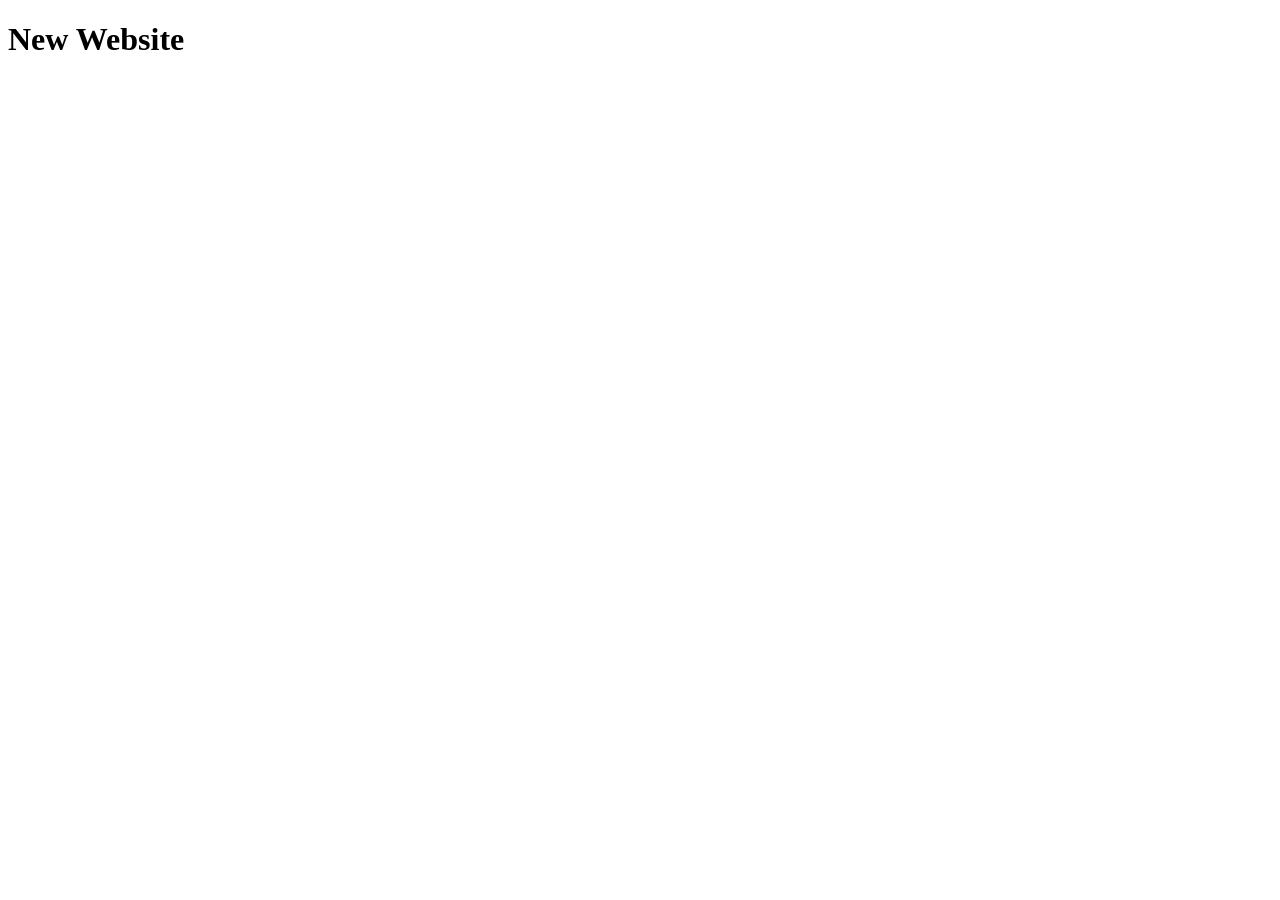
==== index.html @ 84b69ec2 "Rename website.html to index.html" ====
<!DOCTYPE html>
<html lang="en">
<head>
    <meta charset="UTF-8">
    <meta name="viewport" content="width=device-width, initial-scale=1.0">
    <title>My First Website</title>
</head>
<body>
    <h1>New Website</h1>
</body>
</html>
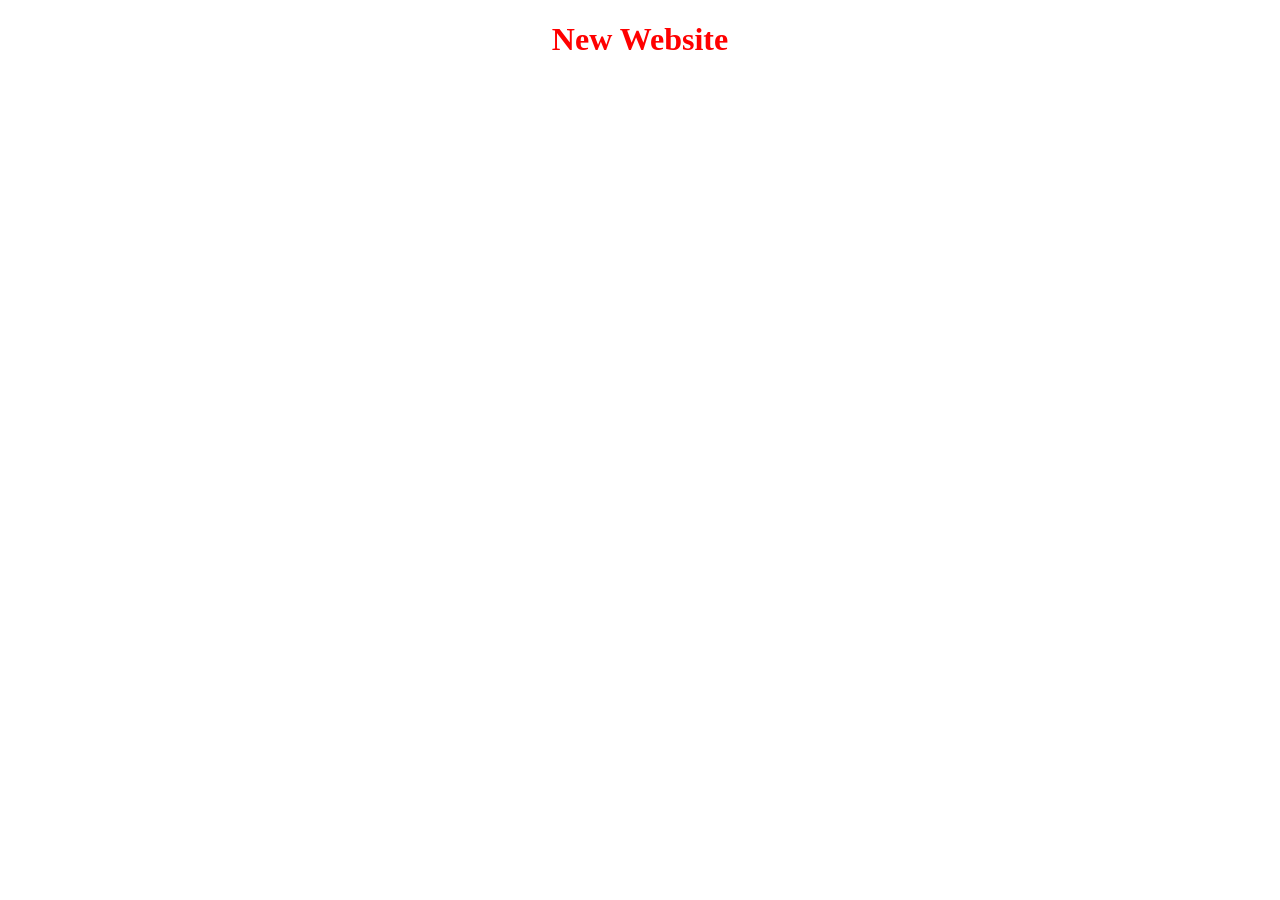
==== commit 2719ef8d: "Update index.html" ====
--- a/index.html
+++ b/index.html
@@ -4,6 +4,7 @@
     <meta charset="UTF-8">
     <meta name="viewport" content="width=device-width, initial-scale=1.0">
     <title>My First Website</title>
+    <link rel="stylesheet" href="style.css">
 </head>
 <body>
     <h1>New Website</h1>
--- a/style.css
+++ b/style.css
@@ -0,0 +1,4 @@
+h1{
+    color: red;
+    text-align: center;
+}
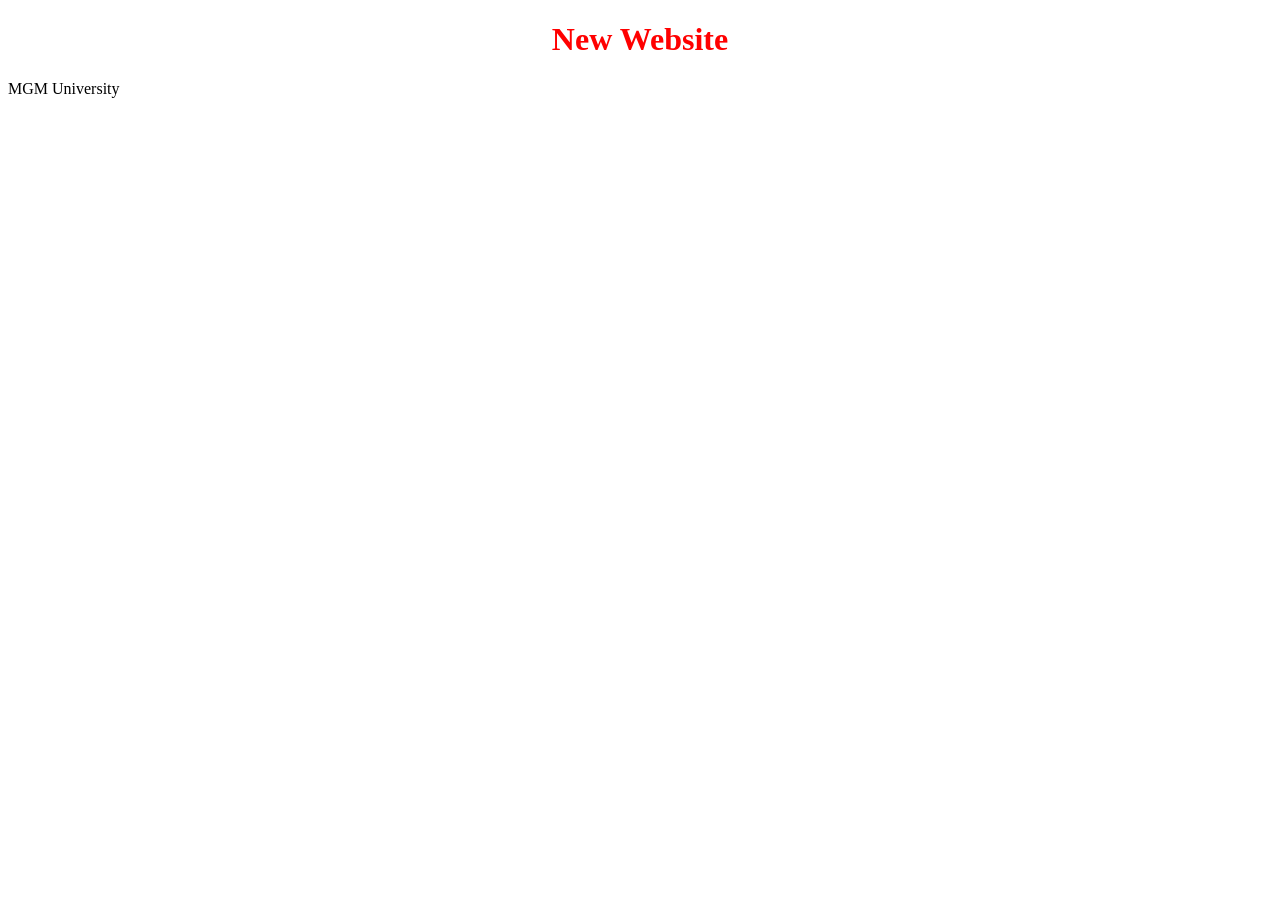
==== commit 997e64fa: "Update index.html" ====
--- a/index.html
+++ b/index.html
@@ -8,5 +8,6 @@
 </head>
 <body>
     <h1>New Website</h1>
+    <p>MGM University</p>
 </body>
 </html>
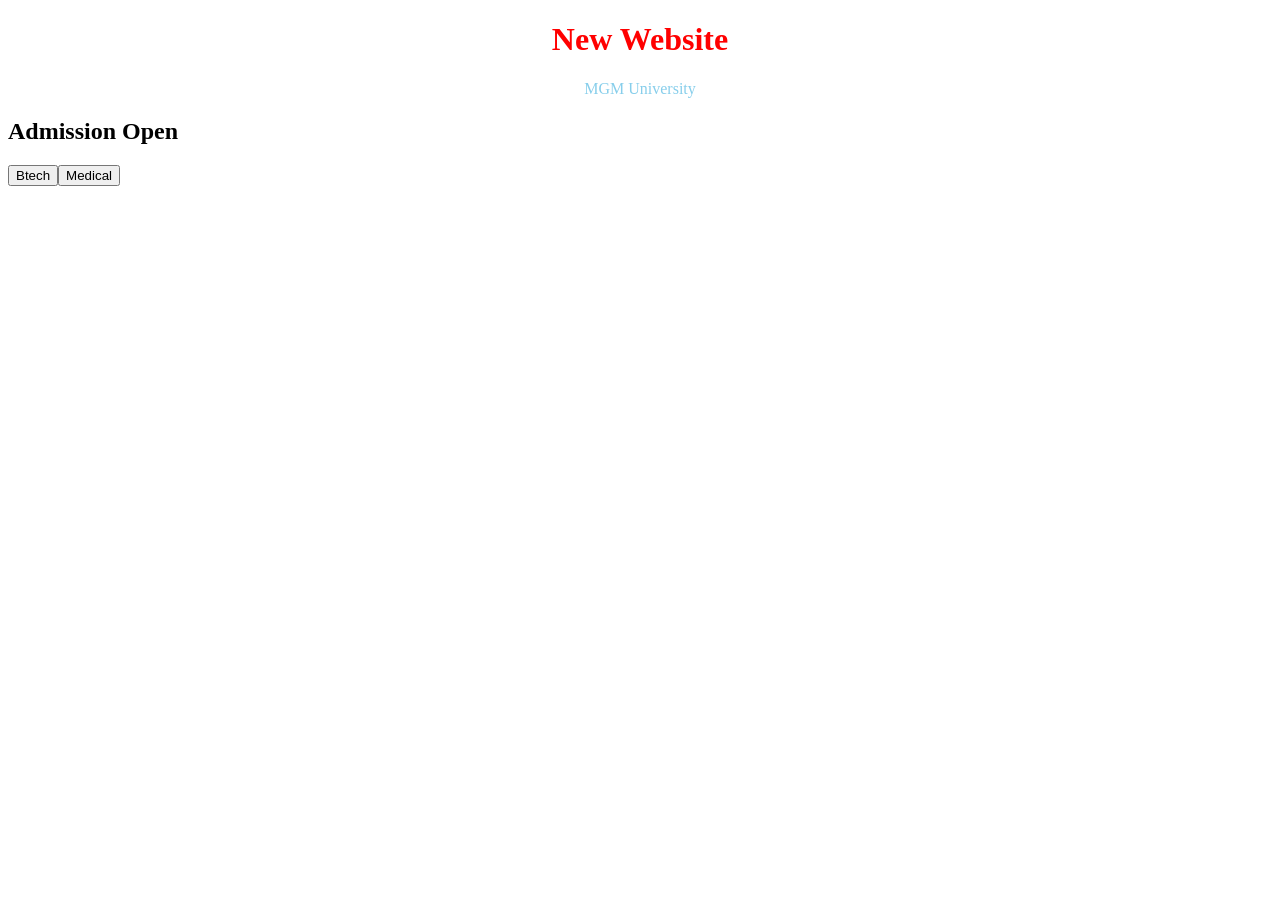
==== commit 4c53a53d: "Update index.html" ====
--- a/index.html
+++ b/index.html
@@ -9,5 +9,7 @@
 <body>
     <h1>New Website</h1>
     <p>MGM University</p>
+    <h2>Admission Open</h2>
+    <button>Btech</button><button>Medical</button>
 </body>
 </html>
--- a/style.css
+++ b/style.css
@@ -1,4 +1,8 @@
 h1{
     color: red;
     text-align: center;
-}+}
+p{
+    color: skyblue;
+    text-align: center;
+}
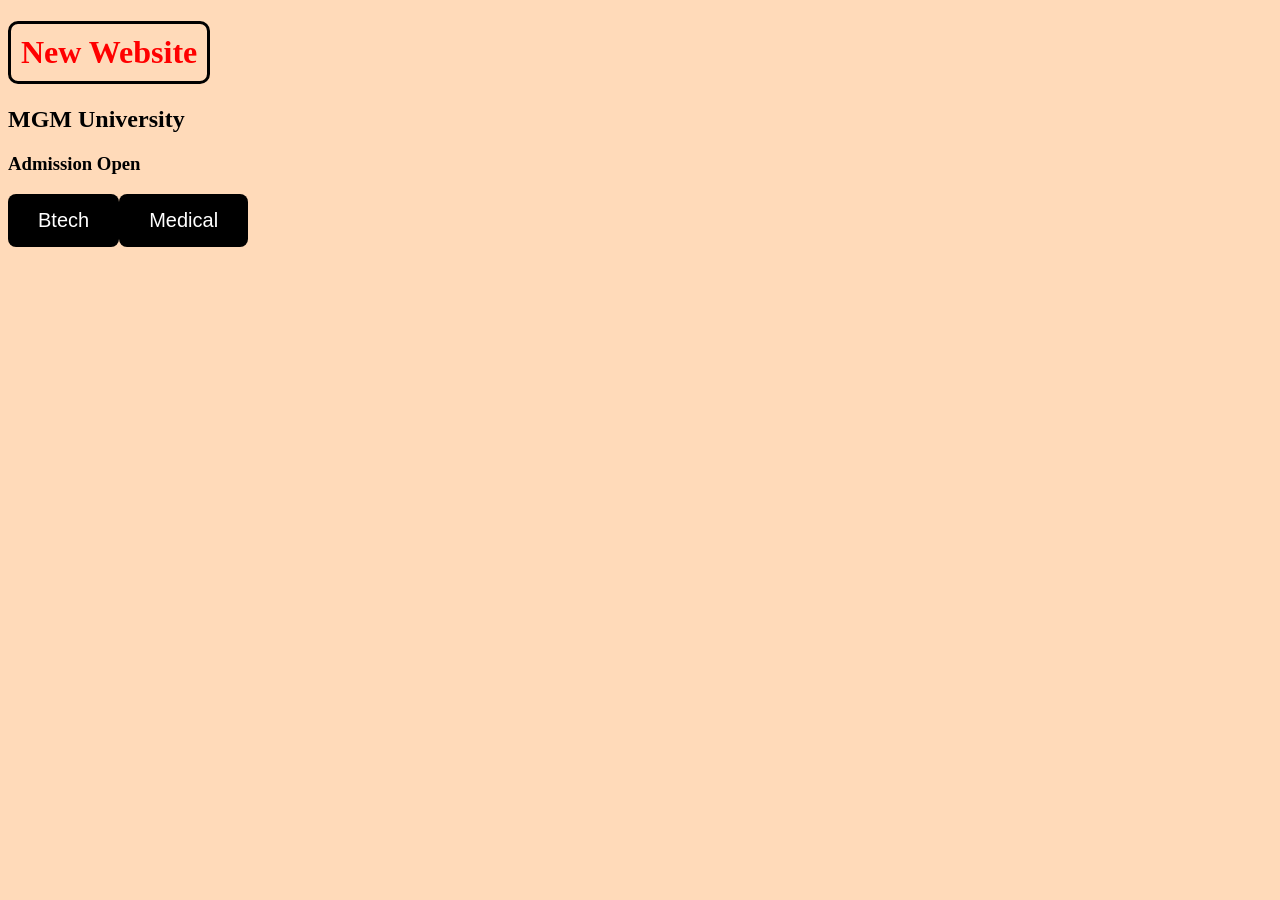
==== commit 3737d586: "Update index.html" ====
--- a/index.html
+++ b/index.html
@@ -3,13 +3,13 @@
 <head>
     <meta charset="UTF-8">
     <meta name="viewport" content="width=device-width, initial-scale=1.0">
-    <title>My First Website</title>
+    <title>Mahatma Gandhi Mission</title>
     <link rel="stylesheet" href="style.css">
 </head>
 <body>
     <h1>New Website</h1>
-    <p>MGM University</p>
-    <h2>Admission Open</h2>
+    <h2>MGM University</h2>
+    <h3>Admission Open</h3>
     <button>Btech</button><button>Medical</button>
 </body>
 </html>
--- a/style.css
+++ b/style.css
@@ -1,8 +1,29 @@
 h1{
     color: red;
     text-align: center;
+    border: 3px solid black;
+    padding: 10px;
+    width: fit-content;
+    border-radius: 10px;
 }
 p{
-    color: skyblue;
+    color: blue;
     text-align: center;
 }
+h2{
+    color: cream;
+    text-align: left;
+}
+button{
+    background-color: black;
+    text-align: center;
+    color: white;
+    padding: 15px 30px;
+    font-size: 20px;
+    border: none;
+    border-radius: 8px;
+    cursor: pointer;
+}
+body{
+    background-color: peachpuff;
+}
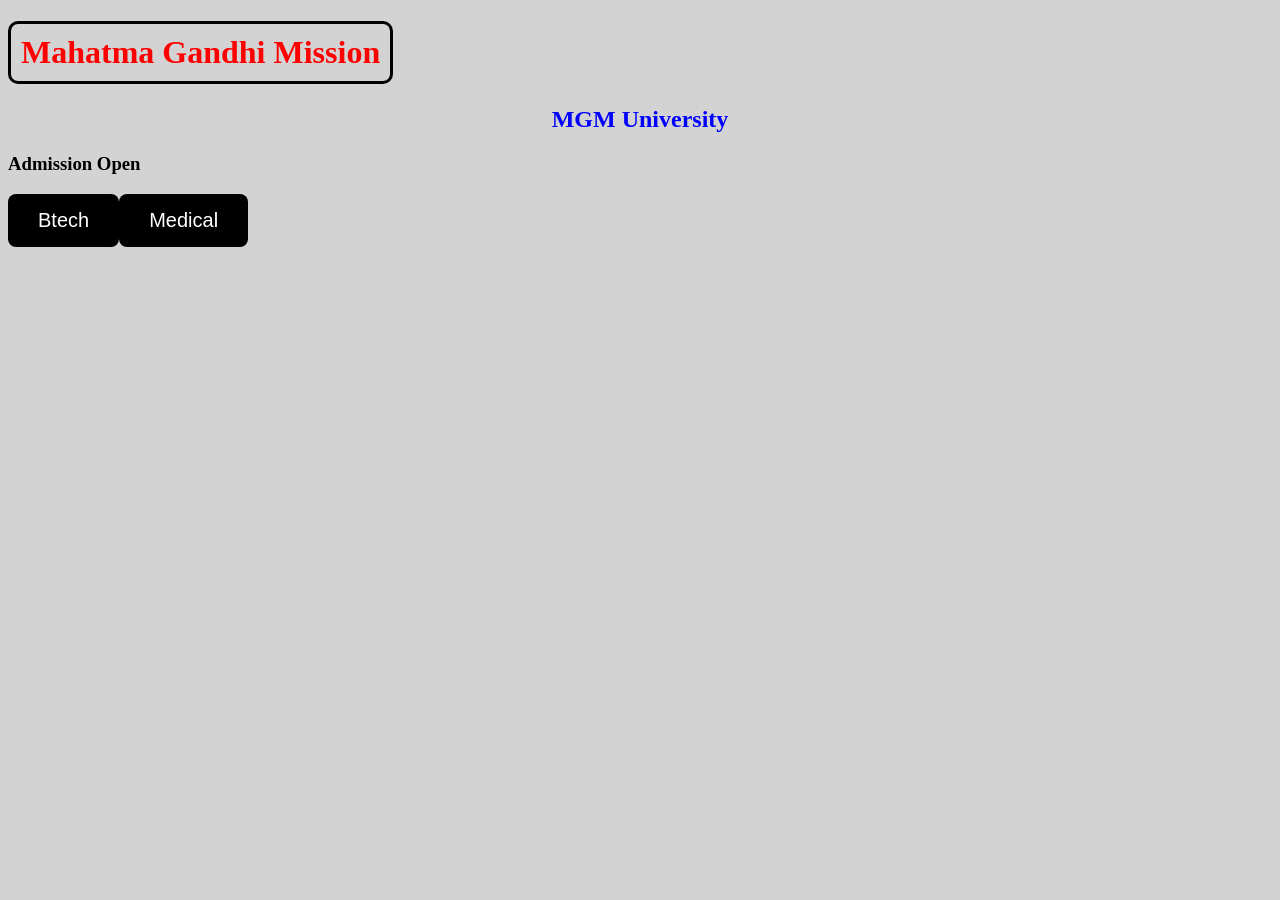
==== commit 0e2d894a: "Update index.html" ====
--- a/index.html
+++ b/index.html
@@ -7,7 +7,7 @@
     <link rel="stylesheet" href="style.css">
 </head>
 <body>
-    <h1>New Website</h1>
+    <h1>Mahatma Gandhi Mission</h1>
     <h2>MGM University</h2>
     <h3>Admission Open</h3>
     <button>Btech</button><button>Medical</button>
--- a/style.css
+++ b/style.css
@@ -6,11 +6,11 @@
     width: fit-content;
     border-radius: 10px;
 }
-p{
+h2{
     color: blue;
     text-align: center;
 }
-h2{
+h3{
     color: cream;
     text-align: left;
 }
@@ -25,5 +25,5 @@
     cursor: pointer;
 }
 body{
-    background-color: peachpuff;
+    background-color: lightgray;
 }
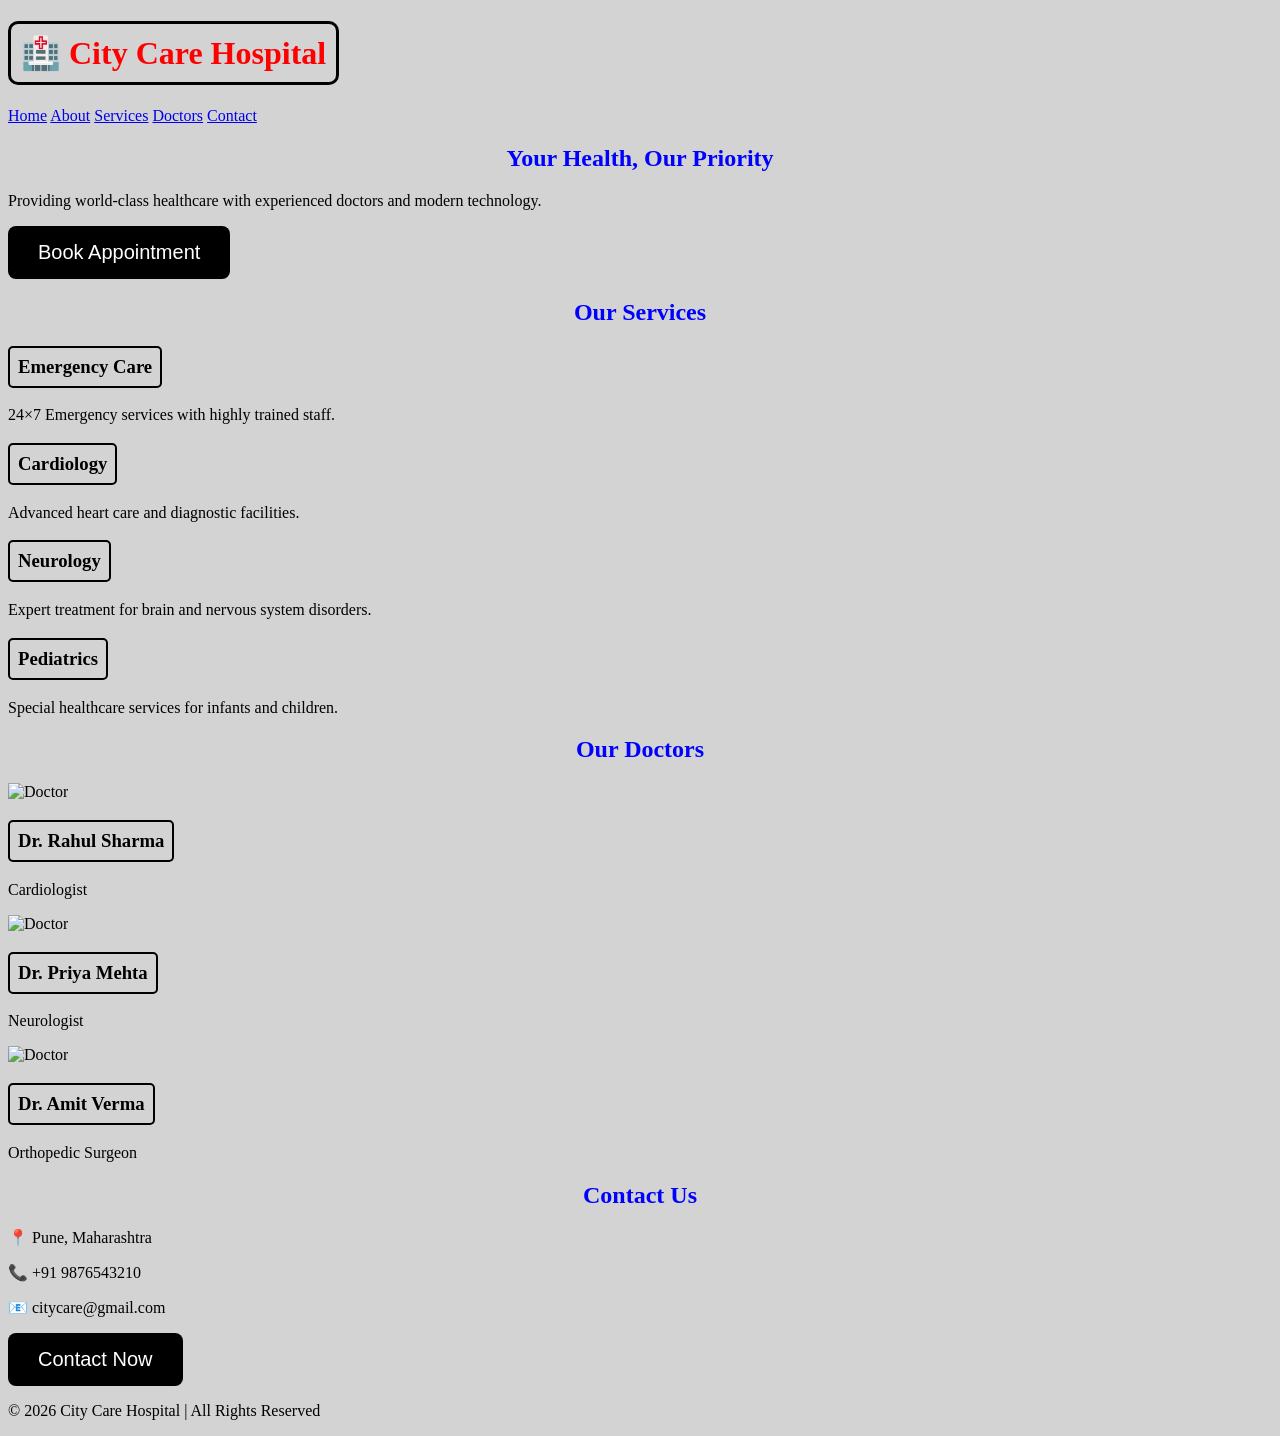
==== commit daee0615: "Update index.html" ====
--- a/index.html
+++ b/index.html
@@ -1,15 +1,135 @@
 <!DOCTYPE html>
 <html lang="en">
 <head>
-    <meta charset="UTF-8">
-    <meta name="viewport" content="width=device-width, initial-scale=1.0">
-    <title>Mahatma Gandhi Mission</title>
-    <link rel="stylesheet" href="style.css">
+<meta charset="UTF-8">
+<meta name="viewport" content="width=device-width, initial-scale=1.0">
+<title>City Care Hospital</title>
+
+<link rel="stylesheet" href="style.css">
+
 </head>
 <body>
-    <h1>Mahatma Gandhi Mission</h1>
-    <h2>MGM University</h2>
-    <h3>Admission Open</h3>
-    <button>Btech</button><button>Medical</button>
+
+<header>
+
+<h1>🏥 City Care Hospital</h1>
+
+<nav>
+
+<a href="#">Home</a>
+<a href="#">About</a>
+<a href="#">Services</a>
+<a href="#">Doctors</a>
+<a href="#">Contact</a>
+
+</nav>
+
+</header>
+
+
+<section class="hero">
+
+<h2>Your Health, Our Priority</h2>
+
+<p>Providing world-class healthcare with experienced doctors and modern technology.</p>
+
+<button>Book Appointment</button>
+
+</section>
+
+
+<section class="services">
+
+<h2>Our Services</h2>
+
+<div class="service-container">
+
+<div class="card">
+<h3>Emergency Care</h3>
+<p>24×7 Emergency services with highly trained staff.</p>
+</div>
+
+<div class="card">
+<h3>Cardiology</h3>
+<p>Advanced heart care and diagnostic facilities.</p>
+</div>
+
+<div class="card">
+<h3>Neurology</h3>
+<p>Expert treatment for brain and nervous system disorders.</p>
+</div>
+
+<div class="card">
+<h3>Pediatrics</h3>
+<p>Special healthcare services for infants and children.</p>
+</div>
+
+</div>
+
+</section>
+
+
+<section class="doctors">
+
+<h2>Our Doctors</h2>
+
+<div class="doctor-container">
+
+<div class="doctor">
+
+<img src="https://via.placeholder.com/200" alt="Doctor">
+
+<h3>Dr. Rahul Sharma</h3>
+
+<p>Cardiologist</p>
+
+</div>
+
+<div class="doctor">
+
+<img src="https://via.placeholder.com/200" alt="Doctor">
+
+<h3>Dr. Priya Mehta</h3>
+
+<p>Neurologist</p>
+
+</div>
+
+<div class="doctor">
+
+<img src="https://via.placeholder.com/200" alt="Doctor">
+
+<h3>Dr. Amit Verma</h3>
+
+<p>Orthopedic Surgeon</p>
+
+</div>
+
+</div>
+
+</section>
+
+
+<section class="contact">
+
+<h2>Contact Us</h2>
+
+<p>📍 Pune, Maharashtra</p>
+
+<p>📞 +91 9876543210</p>
+
+<p>📧 citycare@gmail.com</p>
+
+<button>Contact Now</button>
+
+</section>
+
+
+<footer>
+
+<p>© 2026 City Care Hospital | All Rights Reserved</p>
+
+</footer>
+
 </body>
 </html>
--- a/style.css
+++ b/style.css
@@ -13,6 +13,10 @@
 h3{
     color: cream;
     text-align: left;
+    border: 2px solid black;
+    padding: 8px;
+    width: fit-content;
+    border-radius: 5px;
 }
 button{
     background-color: black;
